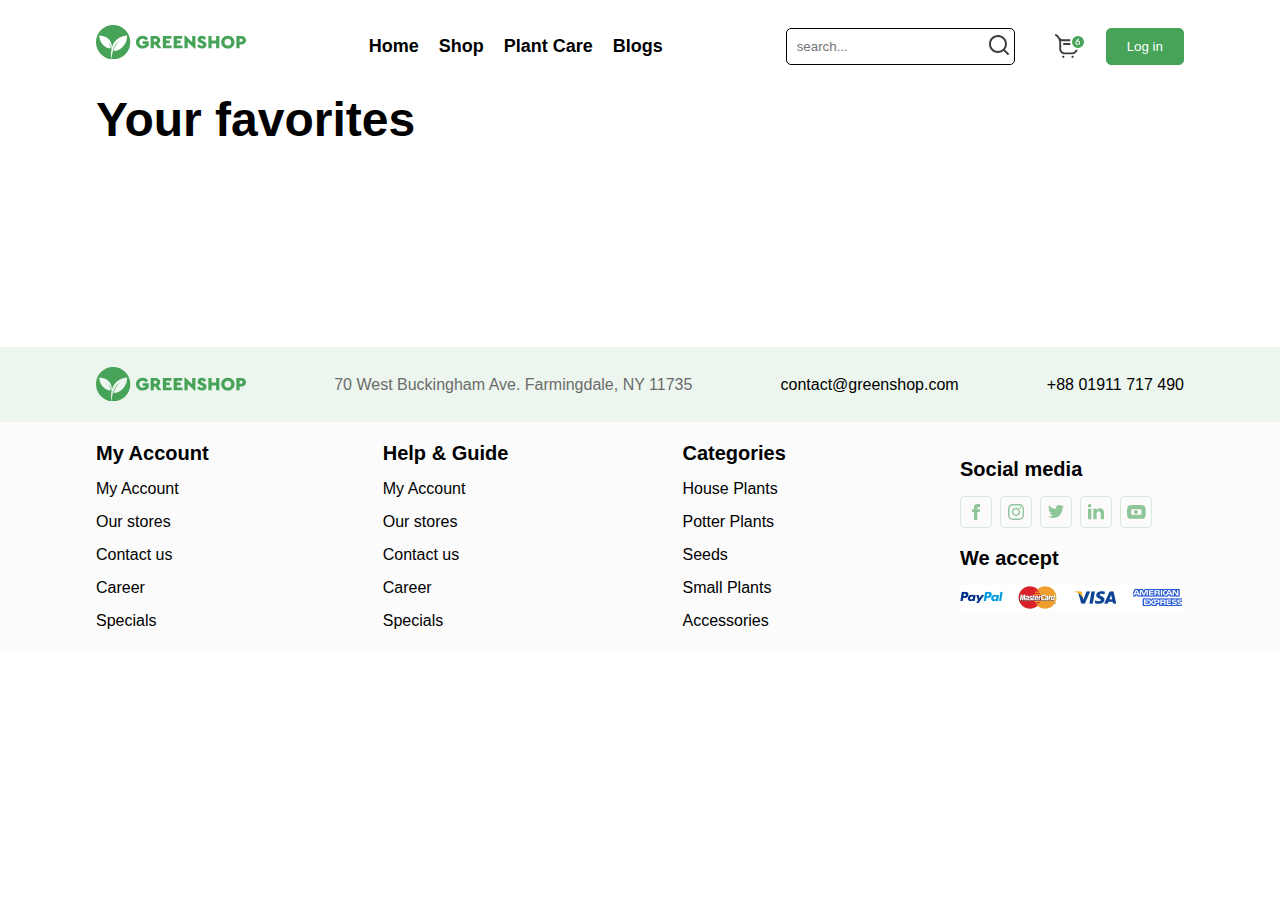
==== pages/wishlist.html @ 0a071c8a "added" ====
<!DOCTYPE html>
<html lang="en">
  <head>
    <meta charset="UTF-8" />
    <meta name="viewport" content="width=device-width, initial-scale=1.0" />
    <title>GREEN SHOP</title>
    <link rel="icon" href="images/logo.svg" />
    <link
      rel="stylesheet"
      href="https://cdnjs.cloudflare.com/ajax/libs/font-awesome/6.5.1/css/all.min.css"
      integrity="sha512-DTOQO9RWCH3ppGqcWaEA1BIZOC6xxalwEsw9c2QQeAIftl+Vegovlnee1c9QX4TctnWMn13TZye+giMm8e2LwA=="
      crossorigin="anonymous"
      referrerpolicy="no-referrer"
    />
    <link rel="stylesheet" href="/css/style.min.css" />
  </head>

  <body>
    <a href="#hero">
      <div class="back-top">
        <i class="fa-solid fa-arrow-up-long"></i>
      </div>
    </a>
    <header class="header">
      <div class="container">
        <nav class="header__nav df">
          <div class="header__nav__logo">
            <a href="/index.html"><img src="/images/logo.svg" alt="" /></a>
          </div>
          <ul class="header__nav__right__list df">
            <li class="header__nav__right__list__item">
              <a href="#hero">Home</a>
            </li>
            <li class="header__nav__right__list__item">
              <a href="#">Shop</a>
            </li>
            <li class="header__nav__right__list__item">
              <a href="#">Plant Care</a>
            </li>
            <li class="header__nav__right__list__item">
              <a href="#">Blogs</a>
            </li>
            <li class="header__nav__right__list__close">
              <i class="fa-solid fa-x"></i>
            </li>
          </ul>
          <div class="header__nav__right__btns df">
            <div style="gap: 20px" class="tel df">
              <form action="" class="search__form">
                <input
                  class="search__input"
                  placeholder="search..."
                  type="text"
                />
                <button class="search__btn">
                  <img src="/images/search.svg" alt="" />
                </button>
              </form>
              <a href="/pages/wishlist.html"
                ><i class="fa-regular fa-heart"></i
              ></a>
              <img class="korzina__img" src="/images/korzina.svg" alt="" />
            </div>
            <button class="logIN__btn">
              <a class="navbar__link">Log in</a>
            </button>
            <button class="header__nav__right__btns__hamburger">
              <span class="header__nav__right__btns__hamburger__line"></span>
              <span class="header__nav__right__btns__hamburger__line"></span>
              <span class="header__nav__right__btns__hamburger__line"></span>
            </button>
          </div>
        </nav>
      </div>
    </header>
    <main>
      <section class="container">
        <h2>Your favorites</h2>
        <div class="wrapper__wishlist"></div>
      </section>
    </main>
    <footer id="footer">
      <div class="footer__top">
        <div class="container" id="footer__top">
          <img src="/images/logo.svg" alt="" />
          <p>70 West Buckingham Ave. Farmingdale, NY 11735</p>
          <a href="email:contact@greenshop.com">contact@greenshop.com</a>
          <a href="tel:+88 01911 717 490">+88 01911 717 490</a>
        </div>
      </div>
      <div id="footer__middle">
        <div class="footer__middle container">
          <ul>
            <h3>My Account</h3>
            <a href="#">My Account</a>
            <a href="#">Our stores </a>
            <a href="#">Contact us </a>
            <a href="#">Career </a>
            <a href="#">Specials</a>
          </ul>
          <ul>
            <h3>Help & Guide</h3>
            <a href="#">My Account</a>
            <a href="#">Our stores </a>
            <a href="#">Contact us </a>
            <a href="#">Career </a>
            <a href="#">Specials</a>
          </ul>
          <ul>
            <h3>Categories</h3>
            <a href="#">House Plants </a>
            <a href="#">Potter Plants </a>
            <a href="#">Seeds </a>
            <a href="#">Small Plants </a>
            <a href="#">Accessories</a>
          </ul>
          <ul>
            <h3>Social media</h3>
            <a href="#"><img src="/images/socials.svg" alt="" /></a>
            <h3>We accept</h3>
            <a href="#"><img src="/images/bank.svg" alt="" /></a>
          </ul>
        </div>
      </div>
    </footer>
    <script src="/js/wishlist.js"></script>
  </body>
</html>
---- css/style.min.css ----
*{font-family:sans-serif}h1{color:#000;font-size:52px}h2{color:#000;font-size:48px}h3{color:#000;font-size:20px}p{color:#6b6b6c;font-size:16px}@media(max-width: 1200px){h1{font-size:50px}h2{font-size:45px}h3{font-size:18px}p{font-size:15px}}@media(max-width: 1000px){h1{font-size:45px}h2{font-size:40px}h3{font-size:16px}p{font-size:13px}}@media(max-width: 800px){h1{font-size:42px}h2{font-size:40px}h3{font-size:15px}p{font-size:13px}}@media(max-width: 600px){h1{font-size:40px}h2{font-size:35px}h3{font-size:14px}p{font-size:13px}}@media(max-width: 400px){h1{font-size:35px}h2{font-size:30px}h3{font-size:13px}p{font-size:12px}}*{margin:0;padding:0;text-decoration:none;list-style-type:none;scroll-behavior:smooth}*,*::after,*::before{box-sizing:border-box}a{color:inherit}button{cursor:pointer;border:none}.container{width:85%;margin:0 auto;max-width:1440px}.df{display:flex;justify-content:space-between;align-items:center}.back-top{position:fixed;width:40px;height:40px;font-size:25px;bottom:20px;right:20px;background:#46a358;border-radius:50%;color:#fff;display:none;justify-content:center;align-items:center}.show__back-top{display:flex}body{background-color:#fff}.header{position:sticky;top:0;left:0;width:100%;z-index:999;padding:25px 0px;background:#fff}.show__header__shrink{padding:15px 0;box-shadow:0px 0px 10px #46a358;background:#fff}.header__nav__logo{font-size:30px;font-weight:700;color:#000}.header__nav__right,.header__nav__right__list,.header__nav__right__btns{gap:20px}.header__nav__right__list__item{font-size:18px;font-weight:600;padding:5px 0px;border-bottom:1px solid rgba(0,0,0,0);border-top:1px solid rgba(0,0,0,0);position:relative;transition:.3s;color:#000}.header__nav__right__list__item::after{content:"";position:absolute;width:0;height:2px;background-color:#000;bottom:0;left:50%;border-radius:0 1px 1px 0;transition:.3s}.header__nav__right__list__item::before{content:"";position:absolute;width:0;height:2px;background-color:#000;bottom:0;right:50%;border-radius:1px 0 0 1px;transition:.3s}.header__nav__right__list__item:hover{color:#46a358}.header__nav__right__list__item:hover::after,.header__nav__right__list__item:hover::before{width:50%;background:#46a358}.header__nav__right__list__close{position:absolute;top:15px;right:15px;cursor:pointer;color:red;display:none}.header__nav__right__btns__heart{background:rgba(0,0,0,0)}.header__nav__right__btns__hamburger{border:none;background:rgba(0,0,0,0);display:flex;flex-direction:column;gap:5px;display:none}.header__nav__right__btns__hamburger span{width:20px;height:2.5px;background:#000;border-radius:2px;transition:.4s}.header__nav__right__btns__hamburger:hover .header__nav__right__btns__hamburger__line{background:#46a358}.header__nav__right__btns__dark-mode{border:none;background:rgba(0,0,0,0);color:#000;font-size:18px}.header__nav__right__btns__dark-mode .fa-sun{display:none}.dark .header__nav__right__btns__dark-mode .fa-moon{display:none}.dark .header__nav__right__btns__dark-mode .fa-sun{display:block}@media(max-width: 450px){.korzina__img{display:none}}@media(max-width: 660px){.search__form{position:absolute;background:#fff;top:100%;right:5%;left:5%}.search__form input{width:100%;height:100%}.welcome{display:none}.hero__left{padding-top:80px}}@media(max-width: 1000px){.header__nav__right__list{position:fixed;top:0;left:-100%;width:50%;height:100vh;background-color:#fff;flex-direction:column;justify-content:center;gap:20px;box-shadow:0px 0px 15px #46a358;transition:.3s;z-index:9999}.header__nav__right__btns{gap:10px}.header__nav__right__btns__hamburger{display:flex}.show__header__nav__right__list{left:0}.header__nav__right__list__close{display:block}}.search__form{display:flex;align-items:center;gap:10px;padding:5px;border:1px solid #000;border-radius:5px}.search__input{border:none;padding:5px}.search__btn{background:rgba(0,0,0,0)}.products{display:flex;flex-direction:column;gap:50px}select{width:200px;height:50px;border-radius:5px;padding:10px;align-self:self-end}.wrapper{display:grid;grid-template-columns:repeat(4, 1fr);gap:50px}.error{color:red;opacity:0;-webkit-user-select:none;-moz-user-select:none;user-select:none}.card{display:flex;flex-direction:column;justify-content:space-between;border-radius:15px;box-shadow:0px 0px 10px #ddd;overflow:hidden;height:500px;transition:.3s}.card:hover{opacity:.8}.card button{padding:10px 15px;border:1px solid #46a358;border-radius:5px;background:rgba(0,0,0,0);transition:.4s}.card__btn:hover{background:#46a358;color:#fff}.card__desc{padding:14px;display:flex;flex-direction:column;gap:15px}.card__img{width:100%;height:60%;padding:10px;-o-object-fit:contain;object-fit:contain}.card h3{display:-webkit-box;line-clamp:1;-webkit-box-orient:vertical;-webkit-line-clamp:1;overflow:hidden}.see__more__btn{padding:15px 20px;display:block;margin:20px auto;background:#46a358;color:#fff;cursor:pointer;border:1px solid rgba(0,0,0,0);border-radius:5px}.see__more__btn:hover{background:green}.see__more__btn:disabled{opacity:.6;cursor:no-drop}.see__more__btn:disabled:hover{background-color:#46a358}@media(max-width: 1300px){.wrapper{grid-template-columns:repeat(3, 1fr)}}@media(max-width: 900px){.wrapper{grid-template-columns:repeat(2, 1fr)}}@media(max-width: 600px){.wrapper{grid-template-columns:1fr}}@media(max-width: 500px){.container{width:90%}}.single__content{display:grid;grid-template-columns:1fr 1fr;gap:30px;padding:30px 10%}.content__info{display:flex;flex-direction:column;gap:50px}.content__info button{padding:10px 15px}.rating{display:flex;gap:20px;align-items:center}.rating img{width:30px;height:30px}.price{color:#46a358}.logIN__btn{padding:10px 20px;border-radius:5px;background-color:#46a358;color:#fff;border:1px solid #46a358;transition:.4s}.logIN__btn:hover{background:#fff;color:#46a358}#hero{display:flex;align-items:center;justify-content:space-between}.hero__left{width:50%;display:flex;flex-direction:column;justify-content:space-between}.hero__left h1{font-size:75px}.hero__right img{width:100%}.small__images{display:flex;align-items:center;gap:5px}.self__img{display:flex;flex-direction:column;gap:50px}@media(max-width: 950px){#hero{display:flex;flex-direction:column;gap:50px}.hero__left{width:100%}}.hero__left__btn{width:200px;height:50px;border:1px solid #46a358;border-radius:5px;color:#fff;background:#46a358;transition:.4s}.hero__left__btn:hover{color:#46a358;background:#fff}.green{color:#46a358}.star{width:25px !important}.card{position:relative}#like{width:20px;position:absolute;top:5px;right:5px}.loading__img,.img{width:100%;height:100%}.img img{width:60%}.loading__item{display:flex;justify-content:space-between}.content__info{display:flex;flex-direction:column;gap:20px}.category,.loading__title{display:flex;flex-direction:column;gap:10px}.buy__btn{width:150px;height:50px;border:1px solid #46a358;border-radius:5px;background:#46a358;color:#fff;transition:.4s}.buy__btn:hover{background:#fff;color:#46a358}@media(max-width: 900px){.single__content{display:flex;flex-direction:column}}.content__title,.content__desc{display:-webkit-box;line-clamp:3;-webkit-box-orient:vertical;-webkit-line-clamp:3;overflow:hidden}.login__module,.register__module{width:500px;padding:50px;display:flex;flex-direction:column;gap:30px;background:#fff}.module{display:flex;position:fixed;top:55%;left:50%;transform:translate(-86%, -50%);transition:.4s;z-index:999;width:100%;justify-content:space-between;opacity:0;visibility:hidden}.error{color:red}.login__module__top,.register__module__top{display:flex;flex-direction:column;gap:15px;position:relative}.login__module__top img,.register__module__top img{width:18px;position:absolute;top:-30px;right:-30px}.login__module__top__btns,.register__module__top__btns{display:flex;align-items:center;gap:10px;margin:10px auto}.register__link,.login__link__register{background:rgba(0,0,0,0);color:#000;font-size:25px}.login__link,.register__link__register{color:#46a358;font-size:25px;background:rgba(0,0,0,0)}.login__form,.register__form{display:flex;flex-direction:column;gap:30px}.login__form h3,.register__form h3{font-size:16px}.login__form input,.register__form input{padding:10px 20px;border-radius:5px;outline:none;border:1px solid #000}.login__form input:focus,.register__form input:focus{border-color:#46a358}.login__form p{color:#46a358;text-align:end}.login__btn,.register__btn{border:1px solid #46a358;border-radius:5px;background:#46a358;color:#fff;height:50px;font-size:18px}.login__btn:hover,.register__btn:hover{background:#fff;color:#46a358;transition:.4s}.login__module__bottom,.register__module__bottom{display:flex;flex-direction:column;gap:30px}.login__module__bottom img,.register__module__bottom img{width:100%}.password__input{display:flex;align-items:center;justify-content:space-between;border:1px solid #000;border-radius:5px;padding-right:10px}.password__input input{border:none}.eye-slash{display:none}#hero__admin{padding:100px 0px;display:grid;grid-template-columns:repeat(3, 1fr);gap:50px}.log__out__btn{width:150px;height:40px;border:1px solid #46a358;background:#46a358;color:#fff;border-radius:5px;transition:.4s}.log__out__btn:hover{background:#fff;color:#46a358}.inputs{display:flex;flex-direction:column;gap:15px}.hero__middle form{display:flex;flex-direction:column;gap:30px}.hero__left{display:flex;flex-direction:column;gap:20px}.hero__right form{display:flex;flex-direction:column;gap:30px}.star{color:red}.change__btn{width:150px;height:40px;border:1px solid #46a358;background:#46a358;color:#fff;border-radius:5px;transition:.4s}.change__btn:hover{background:#fff;color:#46a358}input{padding:10px 20px;border:1px solid #000;outline:none;border-radius:5px}@media(max-width: 850px){#hero__admin{grid-template-columns:1fr}}.wrapper__wishlist{padding:100px 0px;display:flex;align-items:center;flex-wrap:wrap;gap:50px}.wrapper__wishlist .card{height:600px;padding:10px;width:400px;position:relative}.wrapper__wishlist .card .like{position:absolute;top:5px;right:5px}#footer__top{padding:20px 0px;display:flex;align-items:center;justify-content:space-between}.footer__top{background:rgba(70,163,88,.1)}.footer__middle{display:flex;padding:20px 0px;align-items:center;justify-content:space-between}.footer__middle ul{display:flex;flex-direction:column;gap:15px}@media(max-width: 975px){#footer__top,.footer__middle{flex-wrap:wrap;gap:40px}#footer__top img,.footer__middle img{width:100%}}#footer__middle{background:#fbfbfb}
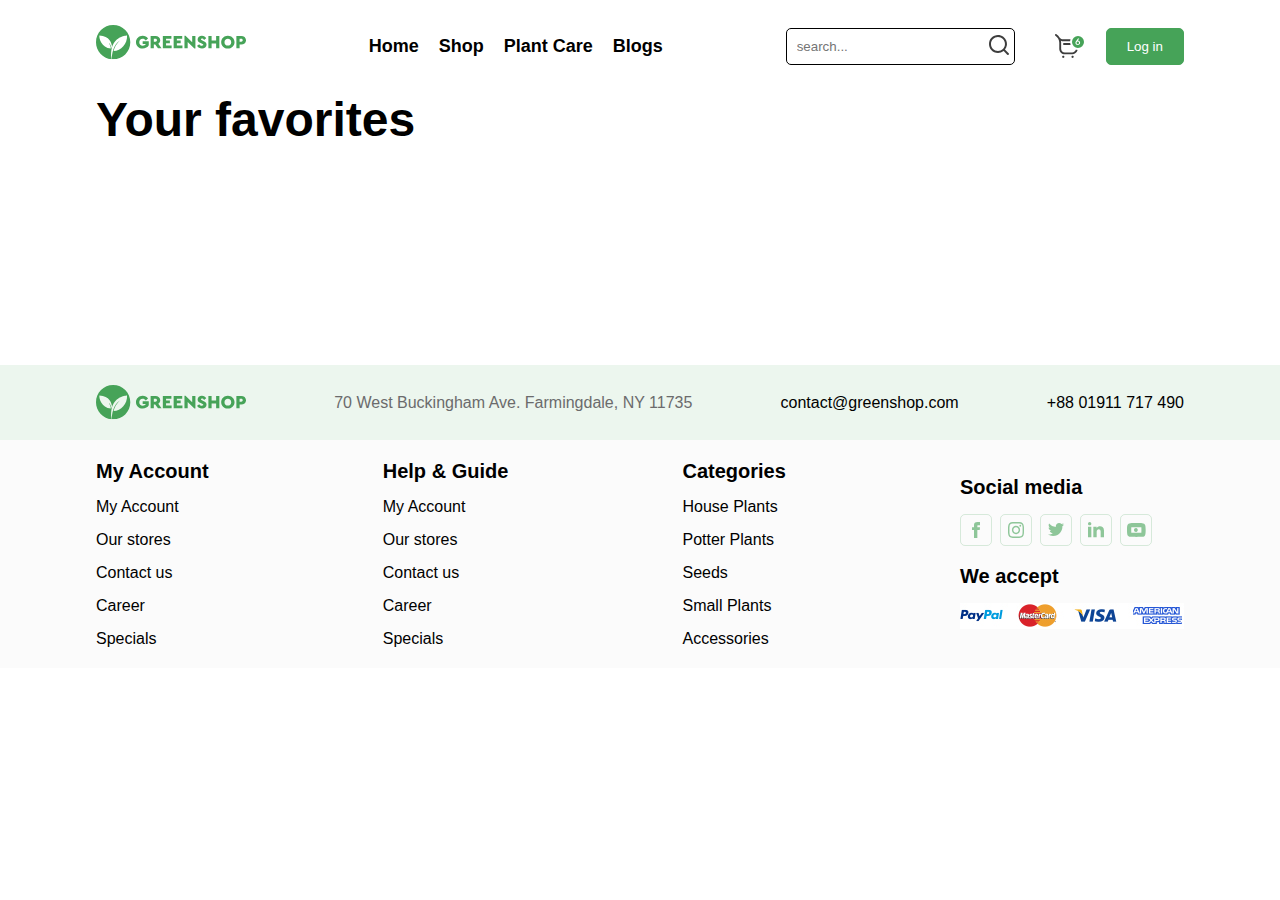
==== commit 7617e8de: "codewars added" ====
--- a/pages/wishlist.html
+++ b/pages/wishlist.html
@@ -62,7 +62,7 @@
               <img class="korzina__img" src="/images/korzina.svg" alt="" />
             </div>
             <button class="logIN__btn">
-              <a class="navbar__link">Log in</a>
+              <a class="navbar__link" href="/index.html">Log in</a>
             </button>
             <button class="header__nav__right__btns__hamburger">
               <span class="header__nav__right__btns__hamburger__line"></span>
@@ -76,6 +76,14 @@
     <main>
       <section class="container">
         <h2>Your favorites</h2>
+        <div class="none__wishlist">
+          <div class="nothing__img">
+            <img
+              src="https://www.shutterstock.com/image-vector/vector-nothing-icon-grunge-round-260nw-1550192627.jpg"
+              alt=""
+            />
+          </div>
+        </div>
         <div class="wrapper__wishlist"></div>
       </section>
     </main>
--- a/css/style.min.css
+++ b/css/style.min.css
@@ -1 +1 @@
-*{font-family:sans-serif}h1{color:#000;font-size:52px}h2{color:#000;font-size:48px}h3{color:#000;font-size:20px}p{color:#6b6b6c;font-size:16px}@media(max-width: 1200px){h1{font-size:50px}h2{font-size:45px}h3{font-size:18px}p{font-size:15px}}@media(max-width: 1000px){h1{font-size:45px}h2{font-size:40px}h3{font-size:16px}p{font-size:13px}}@media(max-width: 800px){h1{font-size:42px}h2{font-size:40px}h3{font-size:15px}p{font-size:13px}}@media(max-width: 600px){h1{font-size:40px}h2{font-size:35px}h3{font-size:14px}p{font-size:13px}}@media(max-width: 400px){h1{font-size:35px}h2{font-size:30px}h3{font-size:13px}p{font-size:12px}}*{margin:0;padding:0;text-decoration:none;list-style-type:none;scroll-behavior:smooth}*,*::after,*::before{box-sizing:border-box}a{color:inherit}button{cursor:pointer;border:none}.container{width:85%;margin:0 auto;max-width:1440px}.df{display:flex;justify-content:space-between;align-items:center}.back-top{position:fixed;width:40px;height:40px;font-size:25px;bottom:20px;right:20px;background:#46a358;border-radius:50%;color:#fff;display:none;justify-content:center;align-items:center}.show__back-top{display:flex}body{background-color:#fff}.header{position:sticky;top:0;left:0;width:100%;z-index:999;padding:25px 0px;background:#fff}.show__header__shrink{padding:15px 0;box-shadow:0px 0px 10px #46a358;background:#fff}.header__nav__logo{font-size:30px;font-weight:700;color:#000}.header__nav__right,.header__nav__right__list,.header__nav__right__btns{gap:20px}.header__nav__right__list__item{font-size:18px;font-weight:600;padding:5px 0px;border-bottom:1px solid rgba(0,0,0,0);border-top:1px solid rgba(0,0,0,0);position:relative;transition:.3s;color:#000}.header__nav__right__list__item::after{content:"";position:absolute;width:0;height:2px;background-color:#000;bottom:0;left:50%;border-radius:0 1px 1px 0;transition:.3s}.header__nav__right__list__item::before{content:"";position:absolute;width:0;height:2px;background-color:#000;bottom:0;right:50%;border-radius:1px 0 0 1px;transition:.3s}.header__nav__right__list__item:hover{color:#46a358}.header__nav__right__list__item:hover::after,.header__nav__right__list__item:hover::before{width:50%;background:#46a358}.header__nav__right__list__close{position:absolute;top:15px;right:15px;cursor:pointer;color:red;display:none}.header__nav__right__btns__heart{background:rgba(0,0,0,0)}.header__nav__right__btns__hamburger{border:none;background:rgba(0,0,0,0);display:flex;flex-direction:column;gap:5px;display:none}.header__nav__right__btns__hamburger span{width:20px;height:2.5px;background:#000;border-radius:2px;transition:.4s}.header__nav__right__btns__hamburger:hover .header__nav__right__btns__hamburger__line{background:#46a358}.header__nav__right__btns__dark-mode{border:none;background:rgba(0,0,0,0);color:#000;font-size:18px}.header__nav__right__btns__dark-mode .fa-sun{display:none}.dark .header__nav__right__btns__dark-mode .fa-moon{display:none}.dark .header__nav__right__btns__dark-mode .fa-sun{display:block}@media(max-width: 450px){.korzina__img{display:none}}@media(max-width: 660px){.search__form{position:absolute;background:#fff;top:100%;right:5%;left:5%}.search__form input{width:100%;height:100%}.welcome{display:none}.hero__left{padding-top:80px}}@media(max-width: 1000px){.header__nav__right__list{position:fixed;top:0;left:-100%;width:50%;height:100vh;background-color:#fff;flex-direction:column;justify-content:center;gap:20px;box-shadow:0px 0px 15px #46a358;transition:.3s;z-index:9999}.header__nav__right__btns{gap:10px}.header__nav__right__btns__hamburger{display:flex}.show__header__nav__right__list{left:0}.header__nav__right__list__close{display:block}}.search__form{display:flex;align-items:center;gap:10px;padding:5px;border:1px solid #000;border-radius:5px}.search__input{border:none;padding:5px}.search__btn{background:rgba(0,0,0,0)}.products{display:flex;flex-direction:column;gap:50px}select{width:200px;height:50px;border-radius:5px;padding:10px;align-self:self-end}.wrapper{display:grid;grid-template-columns:repeat(4, 1fr);gap:50px}.error{color:red;opacity:0;-webkit-user-select:none;-moz-user-select:none;user-select:none}.card{display:flex;flex-direction:column;justify-content:space-between;border-radius:15px;box-shadow:0px 0px 10px #ddd;overflow:hidden;height:500px;transition:.3s}.card:hover{opacity:.8}.card button{padding:10px 15px;border:1px solid #46a358;border-radius:5px;background:rgba(0,0,0,0);transition:.4s}.card__btn:hover{background:#46a358;color:#fff}.card__desc{padding:14px;display:flex;flex-direction:column;gap:15px}.card__img{width:100%;height:60%;padding:10px;-o-object-fit:contain;object-fit:contain}.card h3{display:-webkit-box;line-clamp:1;-webkit-box-orient:vertical;-webkit-line-clamp:1;overflow:hidden}.see__more__btn{padding:15px 20px;display:block;margin:20px auto;background:#46a358;color:#fff;cursor:pointer;border:1px solid rgba(0,0,0,0);border-radius:5px}.see__more__btn:hover{background:green}.see__more__btn:disabled{opacity:.6;cursor:no-drop}.see__more__btn:disabled:hover{background-color:#46a358}@media(max-width: 1300px){.wrapper{grid-template-columns:repeat(3, 1fr)}}@media(max-width: 900px){.wrapper{grid-template-columns:repeat(2, 1fr)}}@media(max-width: 600px){.wrapper{grid-template-columns:1fr}}@media(max-width: 500px){.container{width:90%}}.single__content{display:grid;grid-template-columns:1fr 1fr;gap:30px;padding:30px 10%}.content__info{display:flex;flex-direction:column;gap:50px}.content__info button{padding:10px 15px}.rating{display:flex;gap:20px;align-items:center}.rating img{width:30px;height:30px}.price{color:#46a358}.logIN__btn{padding:10px 20px;border-radius:5px;background-color:#46a358;color:#fff;border:1px solid #46a358;transition:.4s}.logIN__btn:hover{background:#fff;color:#46a358}#hero{display:flex;align-items:center;justify-content:space-between}.hero__left{width:50%;display:flex;flex-direction:column;justify-content:space-between}.hero__left h1{font-size:75px}.hero__right img{width:100%}.small__images{display:flex;align-items:center;gap:5px}.self__img{display:flex;flex-direction:column;gap:50px}@media(max-width: 950px){#hero{display:flex;flex-direction:column;gap:50px}.hero__left{width:100%}}.hero__left__btn{width:200px;height:50px;border:1px solid #46a358;border-radius:5px;color:#fff;background:#46a358;transition:.4s}.hero__left__btn:hover{color:#46a358;background:#fff}.green{color:#46a358}.star{width:25px !important}.card{position:relative}#like{width:20px;position:absolute;top:5px;right:5px}.loading__img,.img{width:100%;height:100%}.img img{width:60%}.loading__item{display:flex;justify-content:space-between}.content__info{display:flex;flex-direction:column;gap:20px}.category,.loading__title{display:flex;flex-direction:column;gap:10px}.buy__btn{width:150px;height:50px;border:1px solid #46a358;border-radius:5px;background:#46a358;color:#fff;transition:.4s}.buy__btn:hover{background:#fff;color:#46a358}@media(max-width: 900px){.single__content{display:flex;flex-direction:column}}.content__title,.content__desc{display:-webkit-box;line-clamp:3;-webkit-box-orient:vertical;-webkit-line-clamp:3;overflow:hidden}.login__module,.register__module{width:500px;padding:50px;display:flex;flex-direction:column;gap:30px;background:#fff}.module{display:flex;position:fixed;top:55%;left:50%;transform:translate(-86%, -50%);transition:.4s;z-index:999;width:100%;justify-content:space-between;opacity:0;visibility:hidden}.error{color:red}.login__module__top,.register__module__top{display:flex;flex-direction:column;gap:15px;position:relative}.login__module__top img,.register__module__top img{width:18px;position:absolute;top:-30px;right:-30px}.login__module__top__btns,.register__module__top__btns{display:flex;align-items:center;gap:10px;margin:10px auto}.register__link,.login__link__register{background:rgba(0,0,0,0);color:#000;font-size:25px}.login__link,.register__link__register{color:#46a358;font-size:25px;background:rgba(0,0,0,0)}.login__form,.register__form{display:flex;flex-direction:column;gap:30px}.login__form h3,.register__form h3{font-size:16px}.login__form input,.register__form input{padding:10px 20px;border-radius:5px;outline:none;border:1px solid #000}.login__form input:focus,.register__form input:focus{border-color:#46a358}.login__form p{color:#46a358;text-align:end}.login__btn,.register__btn{border:1px solid #46a358;border-radius:5px;background:#46a358;color:#fff;height:50px;font-size:18px}.login__btn:hover,.register__btn:hover{background:#fff;color:#46a358;transition:.4s}.login__module__bottom,.register__module__bottom{display:flex;flex-direction:column;gap:30px}.login__module__bottom img,.register__module__bottom img{width:100%}.password__input{display:flex;align-items:center;justify-content:space-between;border:1px solid #000;border-radius:5px;padding-right:10px}.password__input input{border:none}.eye-slash{display:none}#hero__admin{padding:100px 0px;display:grid;grid-template-columns:repeat(3, 1fr);gap:50px}.log__out__btn{width:150px;height:40px;border:1px solid #46a358;background:#46a358;color:#fff;border-radius:5px;transition:.4s}.log__out__btn:hover{background:#fff;color:#46a358}.inputs{display:flex;flex-direction:column;gap:15px}.hero__middle form{display:flex;flex-direction:column;gap:30px}.hero__left{display:flex;flex-direction:column;gap:20px}.hero__right form{display:flex;flex-direction:column;gap:30px}.star{color:red}.change__btn{width:150px;height:40px;border:1px solid #46a358;background:#46a358;color:#fff;border-radius:5px;transition:.4s}.change__btn:hover{background:#fff;color:#46a358}input{padding:10px 20px;border:1px solid #000;outline:none;border-radius:5px}@media(max-width: 850px){#hero__admin{grid-template-columns:1fr}}.wrapper__wishlist{padding:100px 0px;display:flex;align-items:center;flex-wrap:wrap;gap:50px}.wrapper__wishlist .card{height:600px;padding:10px;width:400px;position:relative}.wrapper__wishlist .card .like{position:absolute;top:5px;right:5px}#footer__top{padding:20px 0px;display:flex;align-items:center;justify-content:space-between}.footer__top{background:rgba(70,163,88,.1)}.footer__middle{display:flex;padding:20px 0px;align-items:center;justify-content:space-between}.footer__middle ul{display:flex;flex-direction:column;gap:15px}@media(max-width: 975px){#footer__top,.footer__middle{flex-wrap:wrap;gap:40px}#footer__top img,.footer__middle img{width:100%}}#footer__middle{background:#fbfbfb}+*{font-family:sans-serif}h1{color:#000;font-size:52px}h2{color:#000;font-size:48px}h3{color:#000;font-size:20px}p{color:#6b6b6c;font-size:16px}@media(max-width: 1200px){h1{font-size:50px}h2{font-size:45px}h3{font-size:18px}p{font-size:15px}}@media(max-width: 1000px){h1{font-size:45px}h2{font-size:40px}h3{font-size:16px}p{font-size:13px}}@media(max-width: 800px){h1{font-size:42px}h2{font-size:40px}h3{font-size:15px}p{font-size:13px}}@media(max-width: 600px){h1{font-size:40px}h2{font-size:35px}h3{font-size:14px}p{font-size:13px}}@media(max-width: 400px){h1{font-size:35px}h2{font-size:30px}h3{font-size:13px}p{font-size:12px}}*{margin:0;padding:0;text-decoration:none;list-style-type:none;scroll-behavior:smooth}*,*::after,*::before{box-sizing:border-box}a{color:inherit}button{cursor:pointer;border:none}.container{width:85%;margin:0 auto;max-width:1440px}.df{display:flex;justify-content:space-between;align-items:center}.back-top{position:fixed;width:40px;height:40px;font-size:25px;bottom:20px;right:20px;background:#46a358;border-radius:50%;color:#fff;display:none;justify-content:center;align-items:center}.show__back-top{display:flex}body{background-color:#fff}.header{position:sticky;top:0;left:0;width:100%;z-index:999;padding:25px 0px;background:#fff}.show__header__shrink{padding:15px 0;box-shadow:0px 0px 10px #46a358;background:#fff}.header__nav__logo{font-size:30px;font-weight:700;color:#000}.header__nav__right,.header__nav__right__list,.header__nav__right__btns{gap:20px}.header__nav__right__list__item{font-size:18px;font-weight:600;padding:5px 0px;border-bottom:1px solid rgba(0,0,0,0);border-top:1px solid rgba(0,0,0,0);position:relative;transition:.3s;color:#000}.header__nav__right__list__item::after{content:"";position:absolute;width:0;height:2px;background-color:#000;bottom:0;left:50%;border-radius:0 1px 1px 0;transition:.3s}.header__nav__right__list__item::before{content:"";position:absolute;width:0;height:2px;background-color:#000;bottom:0;right:50%;border-radius:1px 0 0 1px;transition:.3s}.header__nav__right__list__item:hover{color:#46a358}.header__nav__right__list__item:hover::after,.header__nav__right__list__item:hover::before{width:50%;background:#46a358}.header__nav__right__list__close{position:absolute;top:15px;right:15px;cursor:pointer;color:red;display:none}.header__nav__right__btns__heart{background:rgba(0,0,0,0)}.header__nav__right__btns__hamburger{border:none;background:rgba(0,0,0,0);display:flex;flex-direction:column;gap:5px;display:none}.header__nav__right__btns__hamburger span{width:20px;height:2.5px;background:#000;border-radius:2px;transition:.4s}.header__nav__right__btns__hamburger:hover .header__nav__right__btns__hamburger__line{background:#46a358}.header__nav__right__btns__dark-mode{border:none;background:rgba(0,0,0,0);color:#000;font-size:18px}.header__nav__right__btns__dark-mode .fa-sun{display:none}.dark .header__nav__right__btns__dark-mode .fa-moon{display:none}.dark .header__nav__right__btns__dark-mode .fa-sun{display:block}@media(max-width: 450px){.korzina__img{display:none}}@media(max-width: 660px){.search__form{position:absolute;background:#fff;top:100%;right:5%;left:5%}.search__form input{width:100%;height:100%}.welcome{display:none}.hero__left{padding-top:80px}}@media(max-width: 1000px){.header__nav__right__list{position:fixed;top:0;left:-100%;width:50%;height:100vh;background-color:#fff;flex-direction:column;justify-content:center;gap:20px;box-shadow:0px 0px 15px #46a358;transition:.3s;z-index:9999}.header__nav__right__btns{gap:10px}.header__nav__right__btns__hamburger{display:flex}.show__header__nav__right__list{left:0}.header__nav__right__list__close{display:block}}.search__form{display:flex;align-items:center;gap:10px;padding:5px;border:1px solid #000;border-radius:5px}.search__input{border:none;padding:5px}.search__btn{background:rgba(0,0,0,0)}.products{display:flex;flex-direction:column;gap:50px}select{width:200px;height:50px;border-radius:5px;padding:10px;align-self:self-end}.wrapper{display:grid;grid-template-columns:repeat(4, 1fr);gap:50px}.error{color:red;opacity:0;-webkit-user-select:none;-moz-user-select:none;user-select:none}.card{display:flex;flex-direction:column;justify-content:space-between;border-radius:15px;box-shadow:0px 0px 10px #ddd;overflow:hidden;height:500px;transition:.3s}.card:hover{opacity:.8}.card button{padding:10px 15px;border:1px solid #46a358;border-radius:5px;background:rgba(0,0,0,0);transition:.4s}.card__btn:hover{background:#46a358;color:#fff}.card__desc{padding:14px;display:flex;flex-direction:column;gap:15px}.card__img{width:100%;height:60%;padding:10px;-o-object-fit:contain;object-fit:contain}.card h3{display:-webkit-box;line-clamp:1;-webkit-box-orient:vertical;-webkit-line-clamp:1;overflow:hidden}.see__more__btn{padding:15px 20px;display:block;margin:20px auto;background:#46a358;color:#fff;cursor:pointer;border:1px solid rgba(0,0,0,0);border-radius:5px}.see__more__btn:hover{background:green}.see__more__btn:disabled{opacity:.6;cursor:no-drop}.see__more__btn:disabled:hover{background-color:#46a358}@media(max-width: 1300px){.wrapper{grid-template-columns:repeat(3, 1fr)}}@media(max-width: 900px){.wrapper{grid-template-columns:repeat(2, 1fr)}}@media(max-width: 600px){.wrapper{grid-template-columns:1fr}}@media(max-width: 500px){.container{width:90%}}.single__content{display:grid;grid-template-columns:1fr 1fr;gap:30px;padding:30px 10%}.content__info{display:flex;flex-direction:column;gap:50px}.content__info button{padding:10px 15px}.rating{display:flex;gap:20px;align-items:center}.rating img{width:30px;height:30px}.price{color:#46a358}.logIN__btn{padding:10px 20px;border-radius:5px;background-color:#46a358;color:#fff;border:1px solid #46a358;transition:.4s}.logIN__btn:hover{background:#fff;color:#46a358}#hero{display:flex;align-items:center;justify-content:space-between}.hero__left{width:50%;display:flex;flex-direction:column;justify-content:space-between}.hero__left h1{font-size:75px}.hero__right img{width:100%}.small__images{display:flex;align-items:center;gap:5px}.self__img{display:flex;flex-direction:column;gap:50px}@media(max-width: 950px){#hero{display:flex;flex-direction:column;gap:50px}.hero__left{width:100%}}.hero__left__btn{width:200px;height:50px;border:1px solid #46a358;border-radius:5px;color:#fff;background:#46a358;transition:.4s}.hero__left__btn:hover{color:#46a358;background:#fff}.green{color:#46a358}.star{width:25px !important}.card{position:relative}#like{width:20px;position:absolute;top:5px;right:5px}.loading__img,.img{width:100%;height:100%}.img img{width:60%}.loading__item{display:flex;justify-content:space-between}.content__info{display:flex;flex-direction:column;gap:20px}.category,.loading__title{display:flex;flex-direction:column;gap:10px}.buy__btn{width:150px;height:50px;border:1px solid #46a358;border-radius:5px;background:#46a358;color:#fff;transition:.4s}.buy__btn:hover{background:#fff;color:#46a358}@media(max-width: 900px){.single__content{display:flex;flex-direction:column}}.content__title,.content__desc{display:-webkit-box;line-clamp:3;-webkit-box-orient:vertical;-webkit-line-clamp:3;overflow:hidden}.login__module,.register__module{width:500px;padding:50px;display:flex;flex-direction:column;gap:30px;background:#fff}.module{display:flex;position:fixed;top:55%;left:50%;transform:translate(-86%, -50%);transition:.4s;z-index:999;width:100%;justify-content:space-between;opacity:0;visibility:hidden}.error{color:red}.login__module__top,.register__module__top{display:flex;flex-direction:column;gap:15px;position:relative}.login__module__top img,.register__module__top img{width:18px;position:absolute;top:-30px;right:-30px}.login__module__top__btns,.register__module__top__btns{display:flex;align-items:center;gap:10px;margin:10px auto}.register__link,.login__link__register{background:rgba(0,0,0,0);color:#000;font-size:25px}.login__link,.register__link__register{color:#46a358;font-size:25px;background:rgba(0,0,0,0)}.login__form,.register__form{display:flex;flex-direction:column;gap:30px}.login__form h3,.register__form h3{font-size:16px}.login__form input,.register__form input{padding:10px 20px;border-radius:5px;outline:none;border:1px solid #000}.login__form input:focus,.register__form input:focus{border-color:#46a358}.login__form p{color:#46a358;text-align:end}.login__btn,.register__btn{border:1px solid #46a358;border-radius:5px;background:#46a358;color:#fff;height:50px;font-size:18px}.login__btn:hover,.register__btn:hover{background:#fff;color:#46a358;transition:.4s}.login__module__bottom,.register__module__bottom{display:flex;flex-direction:column;gap:30px}.login__module__bottom img,.register__module__bottom img{width:100%}.password__input{display:flex;align-items:center;justify-content:space-between;border:1px solid #000;border-radius:5px;padding-right:10px}.password__input input{border:none}.eye-slash{display:none}#hero__admin{padding:100px 0px;display:grid;grid-template-columns:repeat(3, 1fr);gap:50px}.log__out__btn{width:150px;height:40px;border:1px solid #46a358;background:#46a358;color:#fff;border-radius:5px;transition:.4s}.log__out__btn:hover{background:#fff;color:#46a358}.inputs{display:flex;flex-direction:column;gap:15px}.hero__middle form{display:flex;flex-direction:column;gap:30px}.hero__left{display:flex;flex-direction:column;gap:20px}.hero__right form{display:flex;flex-direction:column;gap:30px}.star{color:red}.change__btn{width:150px;height:40px;border:1px solid #46a358;background:#46a358;color:#fff;border-radius:5px;transition:.4s}.change__btn:hover{background:#fff;color:#46a358}input{padding:10px 20px;border:1px solid #000;outline:none;border-radius:5px}@media(max-width: 850px){#hero__admin{grid-template-columns:1fr}}.wrapper__wishlist{padding:100px 0px;display:flex;align-items:center;flex-wrap:wrap;gap:50px}.wrapper__wishlist .card{height:600px;padding:10px;width:400px;position:relative}.wrapper__wishlist .card .like{position:absolute;top:5px;right:5px}.nothing__img{width:80%;margin:0 auto}.nothing__img img{width:100%}#footer__top{padding:20px 0px;display:flex;align-items:center;justify-content:space-between}.footer__top{background:rgba(70,163,88,.1)}.footer__middle{display:flex;padding:20px 0px;align-items:center;justify-content:space-between}.footer__middle ul{display:flex;flex-direction:column;gap:15px}@media(max-width: 975px){#footer__top,.footer__middle{flex-wrap:wrap;gap:40px}#footer__top img,.footer__middle img{width:100%}}#footer__middle{background:#fbfbfb}